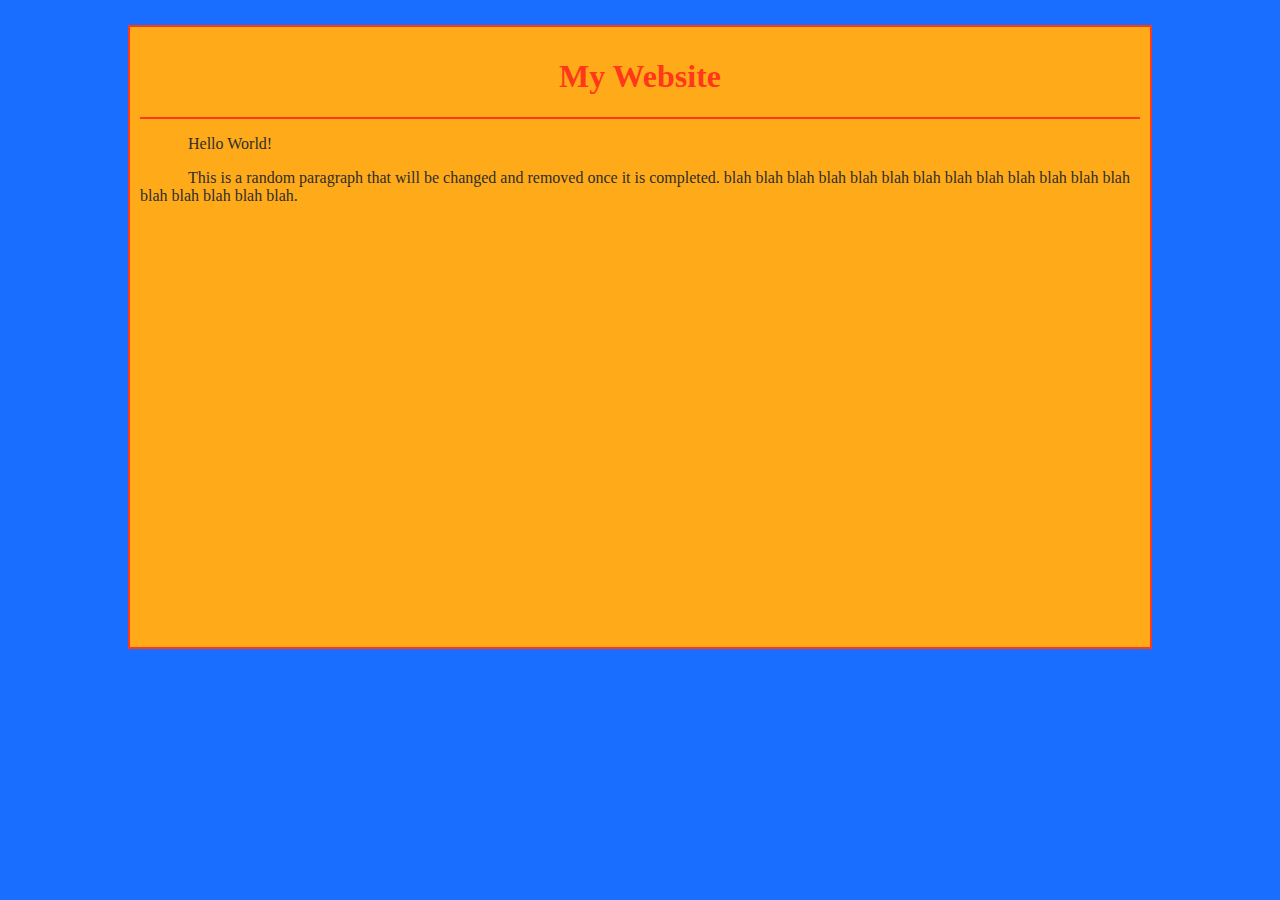
==== index.html @ 5009342a "Add files via upload" ====
<html>

<head>
    <title>
        My Website
    </title>
    <link href="style.css" type="text/css" rel="stylesheet">
</head>

<body>
    <div id="main">
        <h1>
            My Website
        </h1>
        <hr>
        <p>
            Hello World!
        </p>
        <p>
            This is a random paragraph that will be changed and removed once it is completed. blah blah blah blah blah blah blah blah blah blah blah blah blah blah blah blah blah blah.
        </p>
    </div>
</body>
</html>
---- style.css ----
body {
    background: #196dff;
    text-align: center;
}

#main {
    width: 1000px;
    height: 600px;
    background: #ffab19;
    margin: 25px auto;
    border: solid 2px #ff3819;
    padding: 10px;
}

h1 {
    text-align: center;
    font-family: "Times new Roman";
    font: 24pt;
    color: #ff3819;
}

hr {
    height: 2px;
    background: #ff3819;
    border: none;
}

p {
    font-family: "Calibri";
    font-size: 12pt;
    text-align: left;
    text-indent: 48px;
    color: #2f2d2d;
}
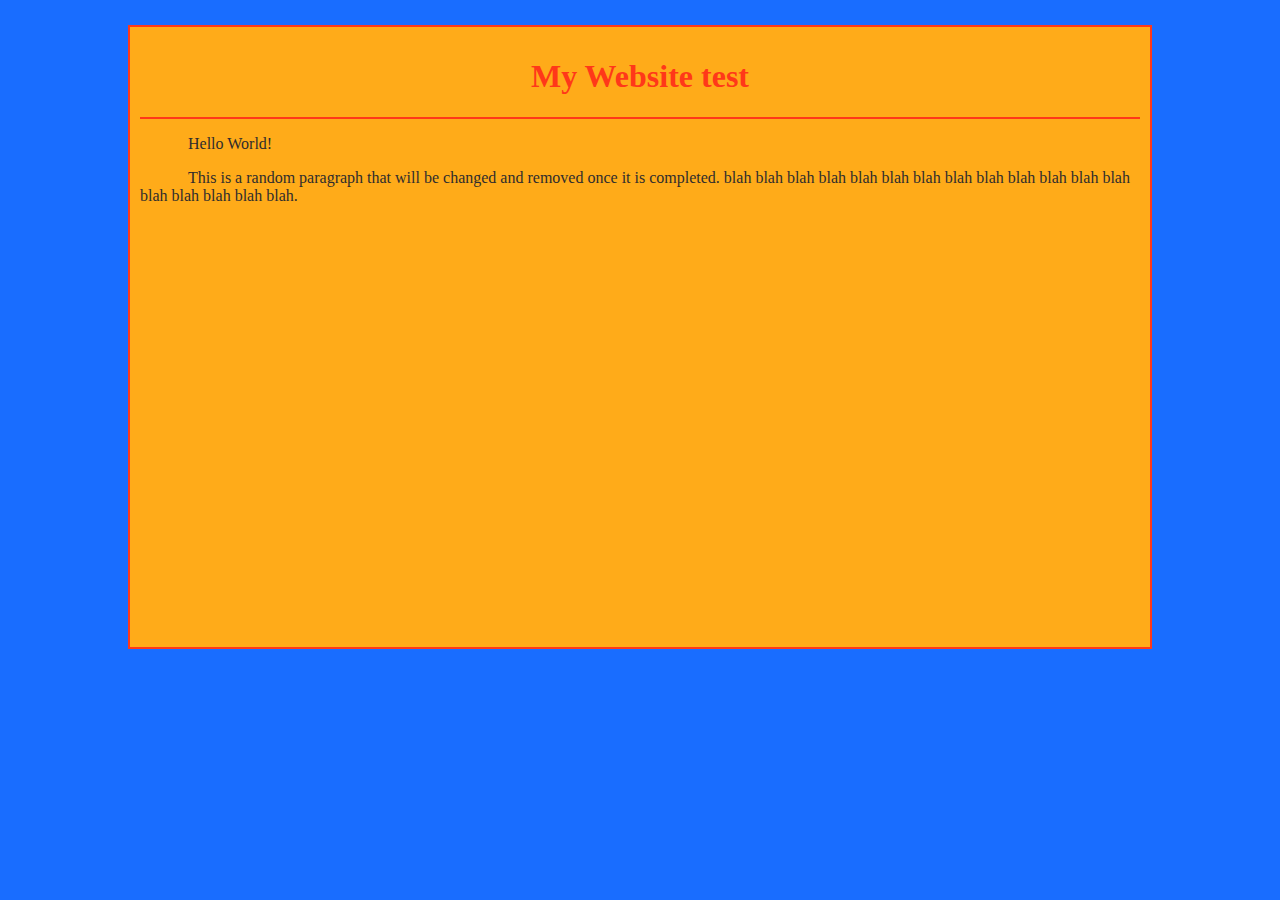
==== commit aa3d8320: "Update index.html" ====
--- a/index.html
+++ b/index.html
@@ -10,7 +10,7 @@
 <body>
     <div id="main">
         <h1>
-            My Website
+            My Website test
         </h1>
         <hr>
         <p>
@@ -21,4 +21,4 @@
         </p>
     </div>
 </body>
-</html>+</html>
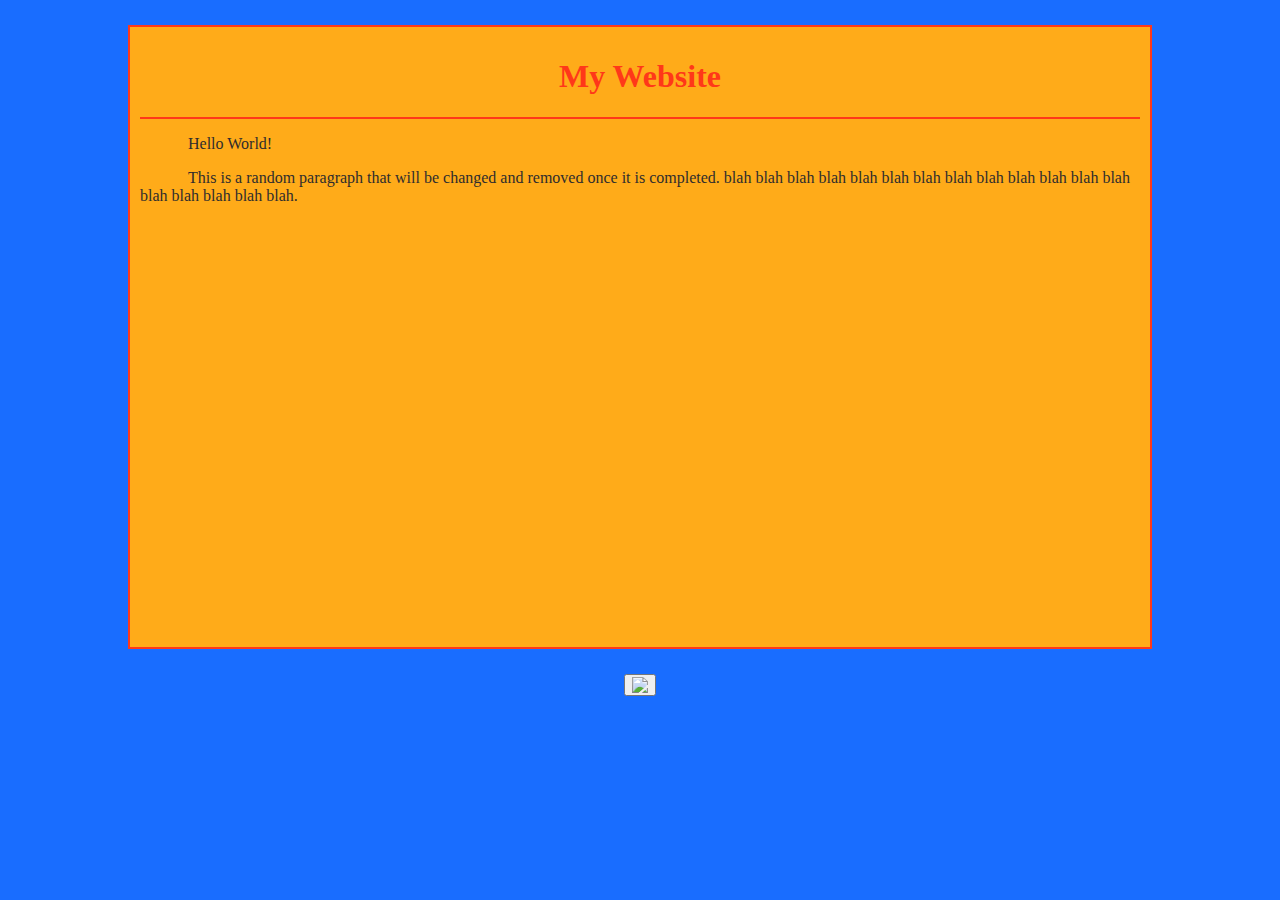
==== commit a1cbe64d: "update index.html" ====
--- a/index.html
+++ b/index.html
@@ -10,7 +10,7 @@
 <body>
     <div id="main">
         <h1>
-            My Website test
+            My Website
         </h1>
         <hr>
         <p>
@@ -20,5 +20,9 @@
             This is a random paragraph that will be changed and removed once it is completed. blah blah blah blah blah blah blah blah blah blah blah blah blah blah blah blah blah blah.
         </p>
     </div>
+    <button type="button" onclick="window.location.href='https://google.ca';">
+      <img src="https://media.gcflearnfree.org/global/coding/hamburger-button.png">
+    </button>
+
 </body>
 </html>
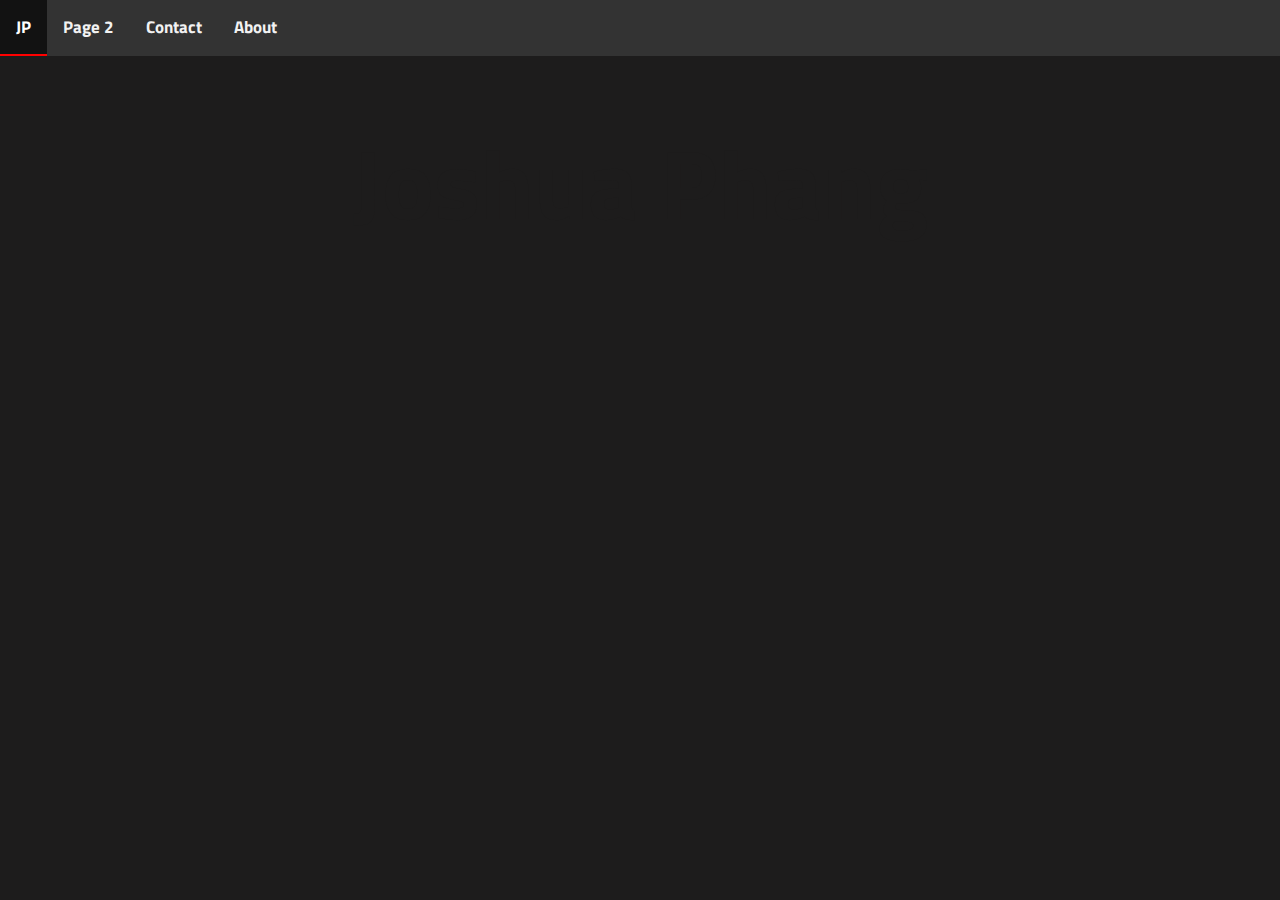
==== commit 545c0655: "updated website" ====
--- a/index.html
+++ b/index.html
@@ -1,28 +1,22 @@
 <html>
+  <head>
+    <link rel="preconnect" href="https://fonts.googleapis.com" />
+    <link rel="preconnect" href="https://fonts.gstatic.com" crossorigin />
+    <link
+      href="https://fonts.googleapis.com/css2?family=Titillium+Web:wght@200&display=swap"
+      rel="stylesheet"
+    />
 
-<head>
-    <title>
-        My Website
-    </title>
-    <link href="style.css" type="text/css" rel="stylesheet">
-</head>
+    <title>My Website - Home</title>
+    <link href="style.css" rel="stylesheet" />
+  </head>
 
-<body>
-    <div id="main">
-        <h1>
-            My Website
-        </h1>
-        <hr>
-        <p>
-            Hello World!
-        </p>
-        <p>
-            This is a random paragraph that will be changed and removed once it is completed. blah blah blah blah blah blah blah blah blah blah blah blah blah blah blah blah blah blah.
-        </p>
-    </div>
-    <button type="button" onclick="window.location.href='https://google.ca';">
-      <img src="https://media.gcflearnfree.org/global/coding/hamburger-button.png">
-    </button>
+  <div class="topnav">
+    <a class="active">JP</a>
+    <a href="page2.html" target="_self">Page 2</a>
+    <a href="#contact">Contact</a>
+    <a href="#about">About</a>
+  </div>
 
-</body>
+  <h1 class="page1">Joshua Phang</h1>
 </html>
--- a/style.css
+++ b/style.css
@@ -1,34 +1,66 @@
 body {
-    background: #196dff;
-    text-align: center;
+  background: #1d1c1c;
+  text-align: center;
+  font-family: "Titillium Web", sans-serif;
+  font-size: 10px;
+  color: white;
 }
 
-#main {
-    width: 1000px;
-    height: 600px;
-    background: #ffab19;
-    margin: 25px auto;
-    border: solid 2px #ff3819;
-    padding: 10px;
+.page1 {
+  position: relative;
+  text-align: center;
+  color: 1d1c1c;
+  font-size: 98px;
+  top: 100px;
+  animation: fade-in 5000ms;
+  animation-fill-mode: forwards;
 }
 
-h1 {
-    text-align: center;
-    font-family: "Times new Roman";
-    font: 24pt;
-    color: #ff3819;
+.page2 {
+  position: relative;
+  text-align: center;
+  color: white;
+  font-size: 48px;
+  top: 100px;
+  animation: grow 5000ms;
+  animation-fill-mode: forwards;
 }
 
-hr {
-    height: 2px;
-    background: #ff3819;
-    border: none;
+@keyframes fade-in {
+  100% {
+    color: white;
+  }
 }
 
-p {
-    font-family: "Calibri";
-    font-size: 12pt;
-    text-align: left;
-    text-indent: 48px;
-    color: #2f2d2d;
-}+.topnav {
+  background-color: #333;
+  overflow: hidden;
+  width: 100%;
+  position: fixed;
+  top: 0;
+  left: 0;
+  font-family: "Titillium Web", sans-serif;
+  font-weight: bold;
+}
+
+/* Style the links inside the navigation bar */
+.topnav a {
+  float: left;
+  color: #f2f2f2;
+  text-align: center;
+  padding: 14px 16px;
+  text-decoration: none;
+  font-size: 17px;
+}
+
+/* Change the color of links on hover */
+.topnav a:hover {
+  background-color: #121212;
+  color: white;
+}
+
+/* Add a color to the active/current link */
+.topnav a.active {
+  color: white;
+  border-bottom: 2px solid red;
+}
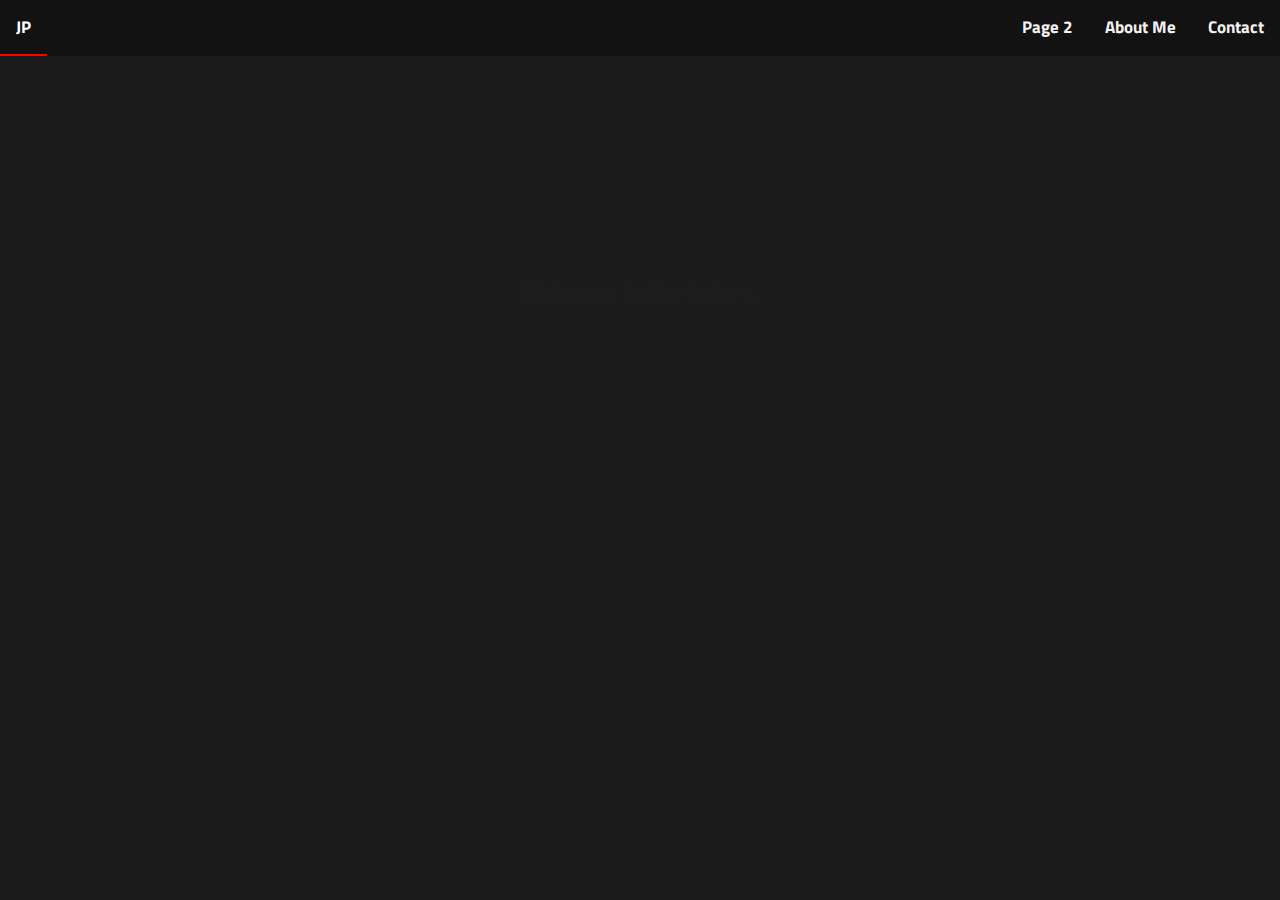
==== commit d9364dee: "About Me pictures" ====
--- a/index.html
+++ b/index.html
@@ -13,10 +13,11 @@
 
   <div class="topnav">
     <a class="active">JP</a>
-    <a href="page2.html" target="_self">Page 2</a>
-    <a href="#contact">Contact</a>
-    <a href="#about">About</a>
+    <a href="contact.html" style="float: right">Contact</a>
+    <a href="about.html" target="_self" style="float: right">About Me</a>
+    <a href="page2.html" target="_self" style="float: right">Page 2</a>
   </div>
 
   <h1 class="page1">Joshua Phang</h1>
+  <h2 class="welcome">Welcome to the future.</h2>
 </html>
--- a/style.css
+++ b/style.css
@@ -9,11 +9,22 @@
 .page1 {
   position: relative;
   text-align: center;
-  color: 1d1c1c;
+  color: #1d1c1c;
   font-size: 98px;
   top: 100px;
   animation: fade-in 5000ms;
   animation-fill-mode: forwards;
+}
+
+.welcome {
+  position: relative;
+  text-align: center;
+  color: #1d1d1c;
+  font-size: 24px;
+  top: 50px;
+  animation: fade-in 5000ms;
+  animation-fill-mode: forwards;
+  animation-delay: 1500ms;
 }
 
 .page2 {
@@ -33,7 +44,7 @@
 }
 
 .topnav {
-  background-color: #333;
+  background-color: #121212;
   overflow: hidden;
   width: 100%;
   position: fixed;
@@ -56,6 +67,7 @@
 /* Change the color of links on hover */
 .topnav a:hover {
   background-color: #121212;
+  border-bottom: 2px solid #121212;
   color: white;
 }
 
@@ -64,3 +76,48 @@
   color: white;
   border-bottom: 2px solid red;
 }
+
+.img {
+  position: relative;
+  top: 50px;
+  width: 50%;
+}
+
+.image {
+  margin-top: 25px;
+  display: block;
+  width: 95%;
+  height: 400px;
+  border-radius: 7em;
+}
+
+.overlay {
+  margin-top: 25px;
+  position: absolute;
+  top: 0;
+  bottom: 0;
+  left: 0;
+  right: 0;
+  height: auto;
+  width: 95%;
+  opacity: 0;
+  transition: 0.5s ease;
+  background-color: #12130e;
+  border-radius: 7em;
+}
+
+.img:hover .overlay {
+  opacity: 0.8;
+}
+
+.text {
+  color: white;
+  font-size: 20px;
+  position: absolute;
+  top: 50%;
+  left: 50%;
+  -webkit-transform: translate(-50%, -50%);
+  -ms-transform: translate(-50%, -50%);
+  transform: translate(-50%, -50%);
+  text-align: center;
+}
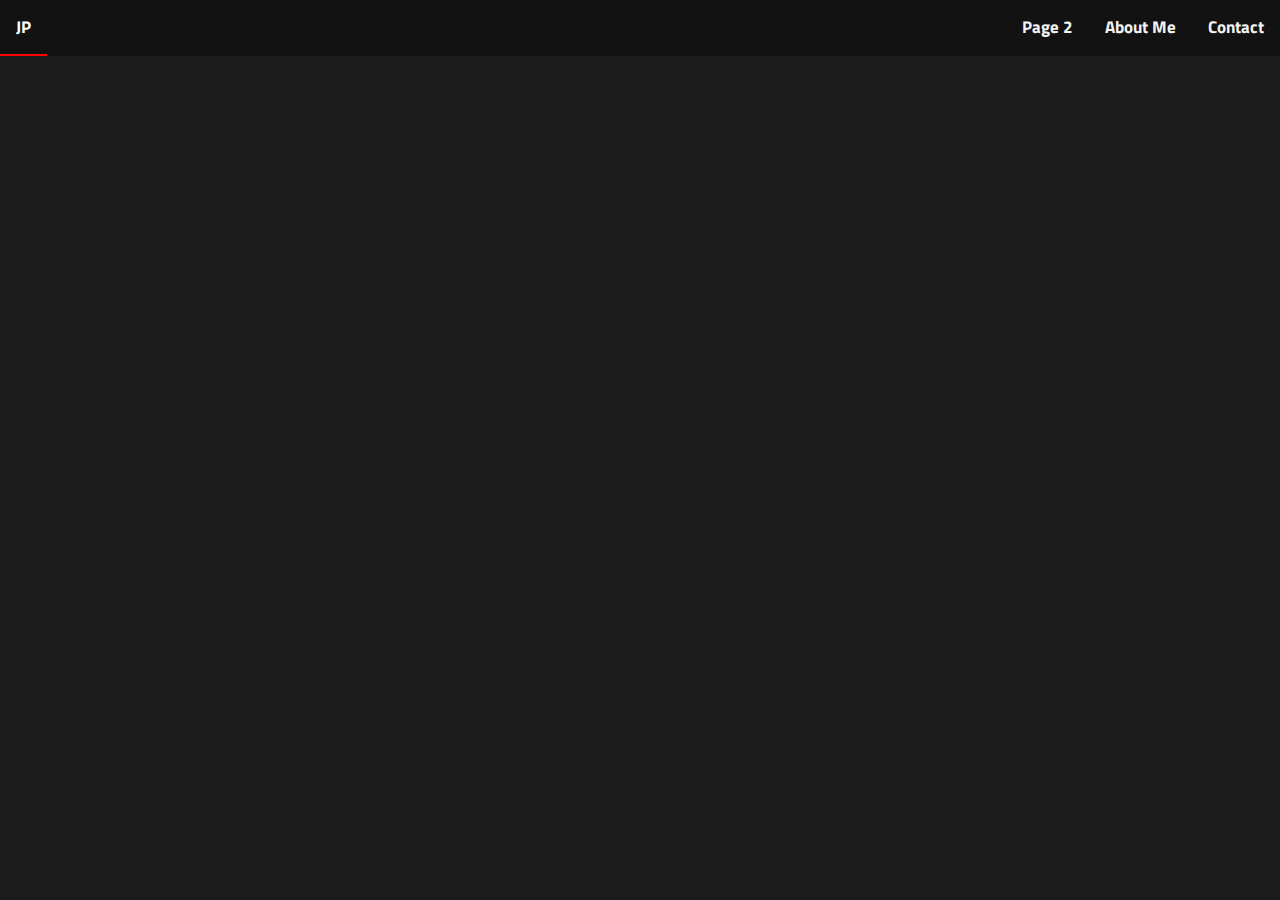
==== commit 846f2d56: "update index.html" ====
--- a/index.html
+++ b/index.html
@@ -18,6 +18,6 @@
     <a href="page2.html" target="_self" style="float: right">Page 2</a>
   </div>
 
-  <h1 class="page1">Joshua Phang</h1>
-  <h2 class="welcome">Welcome to the future.</h2>
+  <h1 class="page1">Josh Phang</h1>
+  <h2 class="welcome">Nice to meet you.</h2>
 </html>
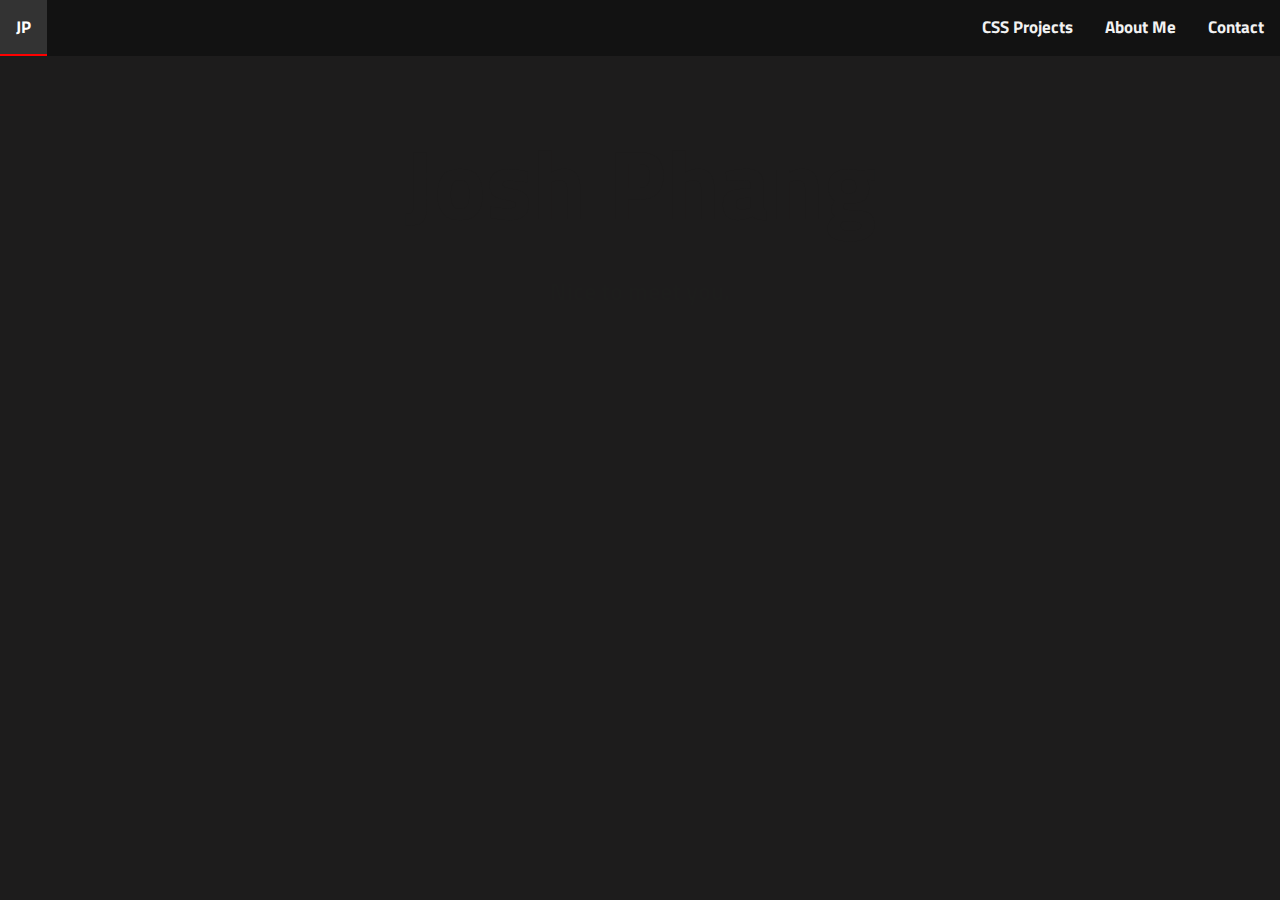
==== commit f47a9201: "Newton's Cradle addition" ====
--- a/index.html
+++ b/index.html
@@ -14,8 +14,8 @@
   <div class="topnav">
     <a class="active">JP</a>
     <a href="contact.html" style="float: right">Contact</a>
-    <a href="about.html" target="_self" style="float: right">About Me</a>
-    <a href="page2.html" target="_self" style="float: right">Page 2</a>
+    <a href="about.html" style="float: right">About Me</a>
+    <a href="cssProjects.html" style="float: right">CSS Projects</a>
   </div>
 
   <h1 class="page1">Josh Phang</h1>
--- a/style.css
+++ b/style.css
@@ -66,8 +66,8 @@
 
 /* Change the color of links on hover */
 .topnav a:hover {
-  background-color: #121212;
-  border-bottom: 2px solid #121212;
+  background-color: #333;
+  border-bottom: 2px solid #333;
   color: white;
 }
 
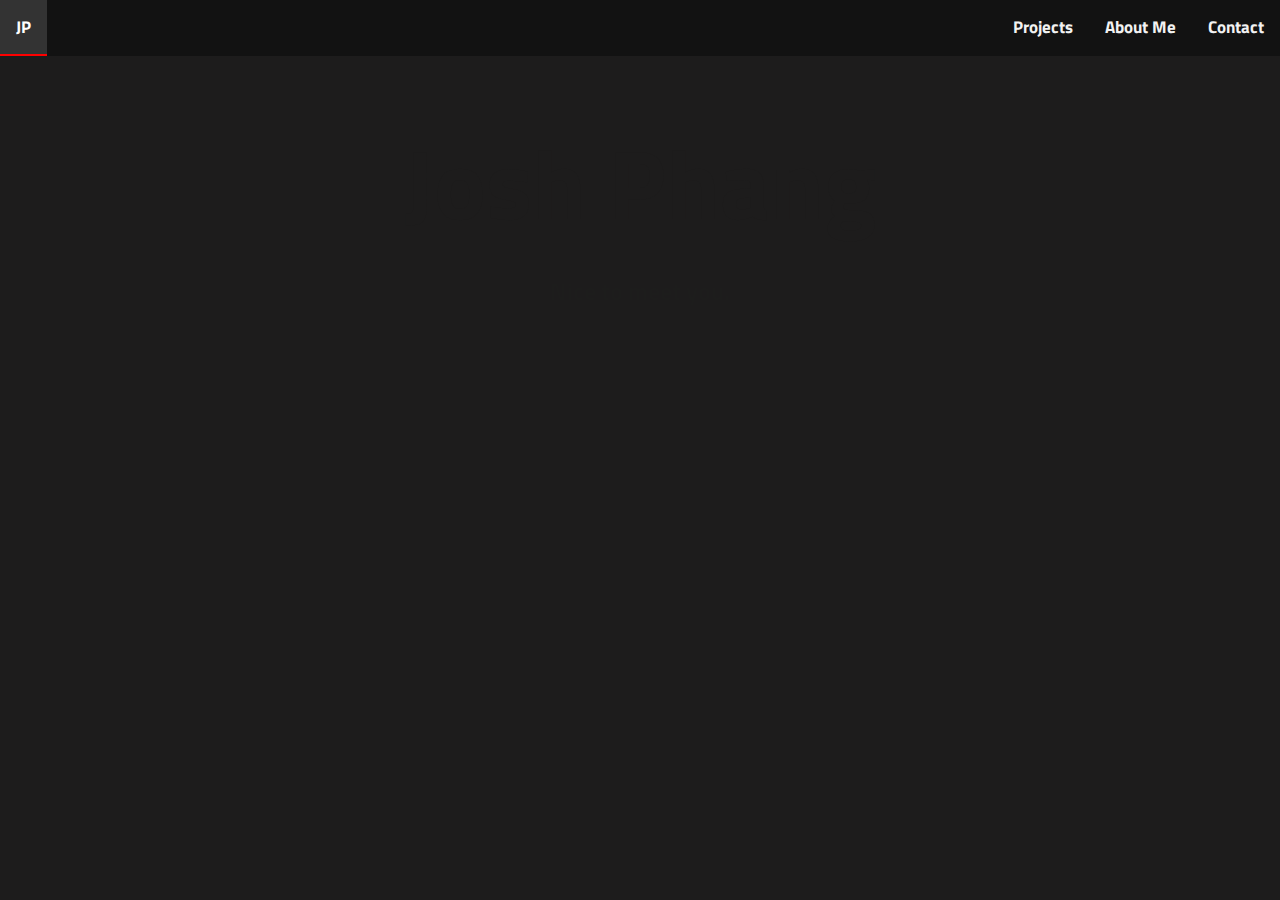
==== commit 8b29c74e: "updated files 02/10/2022" ====
--- a/index.html
+++ b/index.html
@@ -15,7 +15,7 @@
     <a class="active">JP</a>
     <a href="contact.html" style="float: right">Contact</a>
     <a href="about.html" style="float: right">About Me</a>
-    <a href="cssProjects.html" style="float: right">CSS Projects</a>
+    <a href="cssProjects.html" style="float: right">Projects</a>
   </div>
 
   <h1 class="page1">Josh Phang</h1>
--- a/style.css
+++ b/style.css
@@ -80,13 +80,14 @@
 .img {
   position: relative;
   top: 50px;
-  width: 50%;
+  width: 45%;
+  border-radius: 7em;
 }
 
 .image {
   margin-top: 25px;
   display: block;
-  width: 95%;
+  width: 100%;
   height: 400px;
   border-radius: 7em;
 }
@@ -99,7 +100,7 @@
   left: 0;
   right: 0;
   height: auto;
-  width: 95%;
+  width: 100%;
   opacity: 0;
   transition: 0.5s ease;
   background-color: #12130e;
